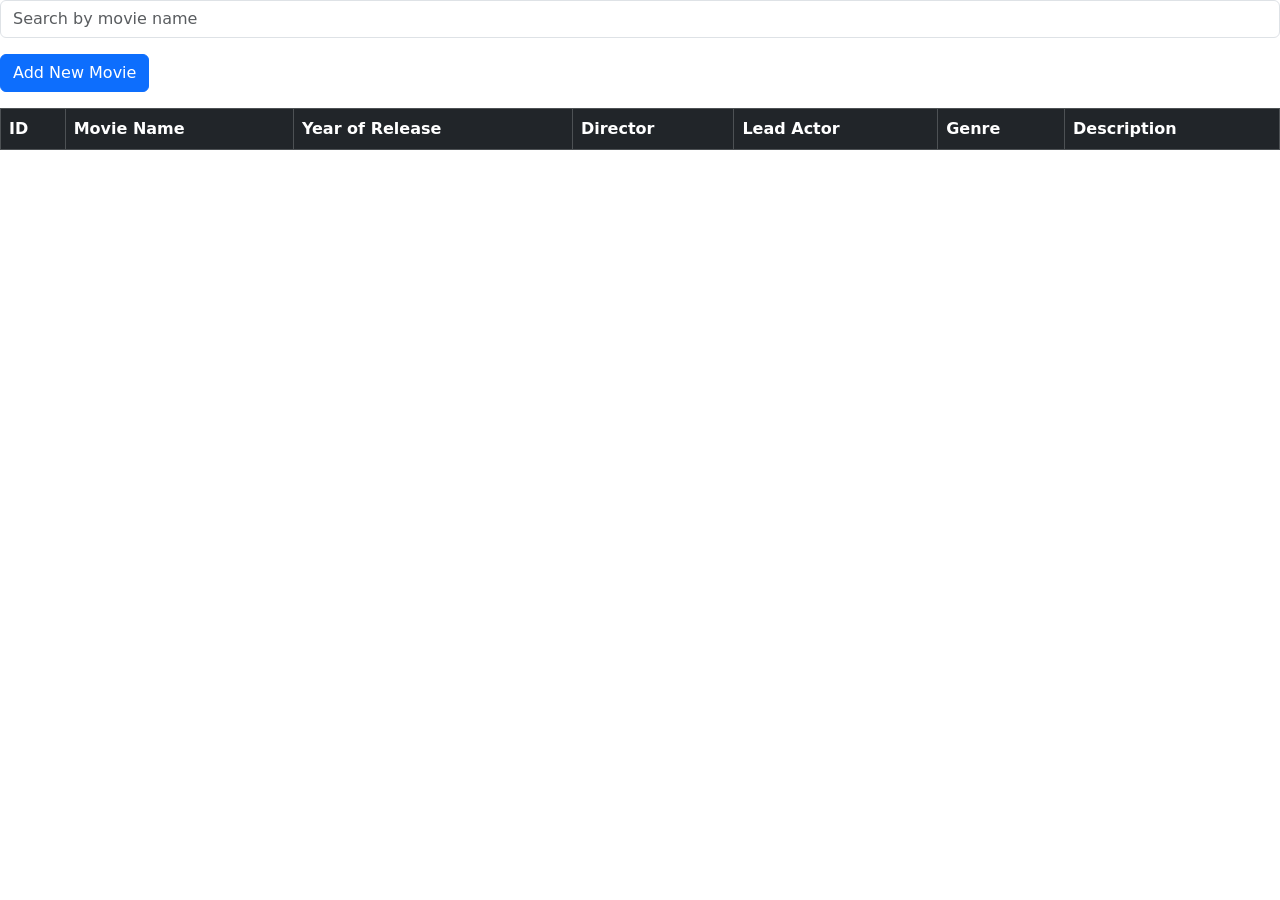
==== Project/src/main/resources/static/movies.html @ e8676bd1 "added function to call loadMovies when web app loads" ====
<!DOCTYPE html>
<html lang="en">
<head>
    <meta charset="UTF-8">
    <title>Movies</title>
    <link href="https://cdn.jsdelivr.net/npm/bootstrap@5.3.0/dist/css/bootstrap.min.css" rel="stylesheet">
    <script src="https://code.jquery.com/jquery-3.6.0.min.js"></script>
</head>
<body>
<!-- Search -->
<input type="text" id="searchInput" class="form-control mb-3" placeholder="Search by movie name">

<!-- Add Button -->
<button class="btn btn-primary mb-3" id="addBtn">Add New Movie</button>

<!-- Table -->
<table class="table table-bordered table-hover">
  <thead class="table-dark">
  <tr>
      <th>ID</th>
      <th>Movie Name</th>
      <th>Year of Release</th>
      <th>Director</th>
      <th>Lead Actor</th>
      <th>Genre</th>
      <th>Description</th>
  </tr>
  </thead>
  <tbody id="movieTable"></tbody>
</table>
<!-- Form -->
<div id="movieForm" class="card p-3" style="display:none;">
    <input type="hidden" id="movieId">

    <input class="form-control mb-2" id="movieName" placeholder="Movie Name">
    <input class="form-control mb-2" id="yearOfRelease" placeholder="Year of Release">
    <input class="form-control mb-2" id="director" placeholder="Director">
    <input class="form-control mb-2" id="leadActor" placeholder="Lead Actor">
    <input class="form-control mb-2" id="genre" placeholder="Genre">
    <input class="form-control mb-2" id="description" placeholder="description">

    <button class="btn btn-success" id="saveBtn">Save</button>
    <button class="btn btn-secondary" id="cancelBtn">Cancel</button>
</div>
<script>
    const API_URL = "http://localhost:8080/api/movies";

    //function for loading rows into table
    function loadMovies(){
        $.get(API_URL,function(data){
            let records="";
            data.forEach(movie => {
                rows+=`
                <tr>
                <td>${movie.id}</td>
                <td>${movie.movieName}</td>
                <td>${movie.yearOfRelease}</td>
                <td>${movie.director}</td>
                <td>${movie.leadActor}</td>
                <td>${movie.genre}</td>
                <td>${movie.description}</td>
                <td>
                    <button class="btn btn-warning btn-sm editBtn" data-id="${movie.id}">Edit</button>
                    <button class="btn btn-danger btn-sm deleteBtn" data-id="${movie.id}">Delete</button>
                </td>
                </tr>
                `;
            });
            $("#movieTable").html(rows);
        });
    }

    // Deleting a record
    $(document).on("click", ".deleteBtn", function() {
        let id = $(this).data("id");

        $.ajax({
            url: `${API_URL}/${id}`,
            type: "DELETE",
            success: function() {
                loadMovies();
            }
        });
    });
    // Editing a record button
    $(document).on("click", ".editBtn", function() {
        let id = $(this).data("id");

        $.get(`${API_URL}/${id}`, function(movie) {
            $("#movieId").val(movie.id);
            $("#yearOfRelease").val(movie.yearOfRelease);
            $("#director").val(movie.director);
            $("#leadActor").val(movie.leadActor);
            $("#genre").val(movie.genre);
            $("#description").val(movie.description);


            $("#movieForm").show();
        });
    });
    // Searching using movie name
    $("#searchInput").on("input", function() {
        let query = $(this).val();

        if (query === "") {
            loadMovies();
            return;
        }

        $.get(`${API_URL}/search?name=${query}`, function(data) {
            let rows = "";
            data.forEach(movie => {
                rows += `
                <tr>
                <td>${movie.id}</td>
                <td>${movie.movieName}</td>
                <td>${movie.yearOfRelease}</td>
                <td>${movie.director}</td>
                <td>${movie.leadActor}</td>
                <td>${movie.genre}</td>
                <td>${movie.description}</td>
                    <td>
                        <button class="btn btn-warning btn-sm editBtn" data-id="${movie.id}">Edit</button>
                        <button class="btn btn-danger btn-sm deleteBtn" data-id="${movie.id}">Delete</button>
                    </td>
                </tr>
            `;
            });
            $("#movieTable").html(rows);
        });
    });

    //showing form when add button is clicked
    $("#addBtn").click(function (){
        $("#movieId").val("");
        $("#yearOfRelease").val("");
        $("#director").val("");
        $("#leadActor").val("");
        $("#genre").val("");
        $("#description").val("");


        $("#movieForm").show();
    });

    //saving changes when form filled for adding new or updating existing movie
    $("#saveBtn").click(function() {
        let id = $("#movieId").val();

        let movie = {
            movieName: $("#movieName").val(),
            yearOfRelease: $("#yearOfRelease").val(),
            director: $("#director").val(),
            leadActor: $("#leadActor").val(),
            genre: $("#genre").val(),
            description: $("#description").val()
        };

        if (id) {
            //updating existing
            $.ajax({
                url: `${API_URL}/${id}`,
                type: "PUT",
                contentType: "application/json",
                data: JSON.stringify(movie),
                success: function() {
                    loadMovies();
                    $("#movieForm").hide();
                }
            });
        } else {
            //creating new
            $.ajax({
                url: API_URL,
                type: "POST",
                contentType: "application/json",
                data: JSON.stringify(movie),
                success: function() {
                    loadMovies();
                    $("#movieForm").hide();
                }
            });
        }
    });
    //cancelling form
    $("#cancelBtn").click(function (){
        $("#movieForm").hide();
    });

    //loading table when application starts
    $(document).ready(function (){
        loadMovies();
    });

</script>
</body>
</html>
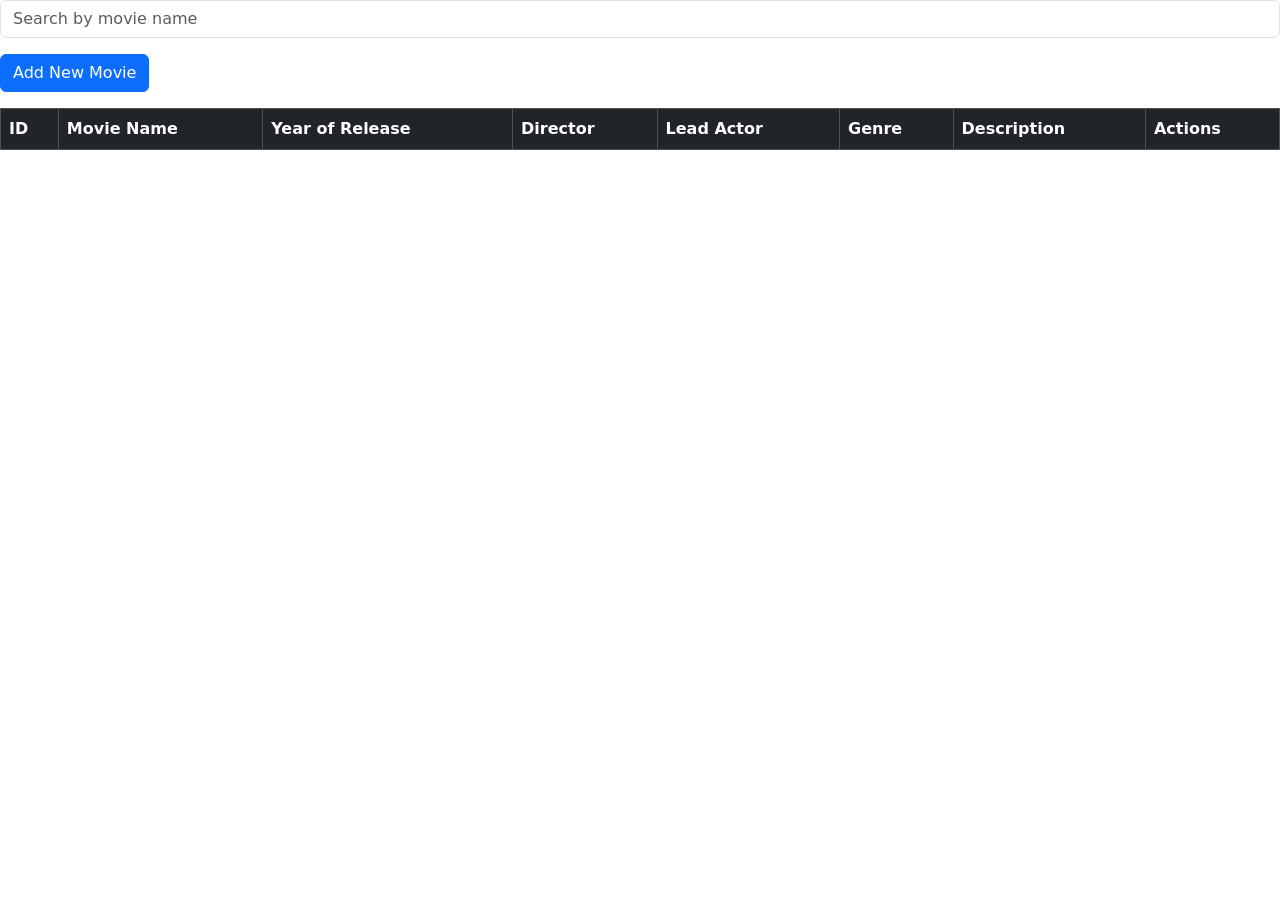
==== commit f5ece189: "fixed minor mistakes in movies.html" ====
--- a/Project/src/main/resources/static/movies.html
+++ b/Project/src/main/resources/static/movies.html
@@ -24,6 +24,7 @@
       <th>Lead Actor</th>
       <th>Genre</th>
       <th>Description</th>
+      <th>Actions</th>
   </tr>
   </thead>
   <tbody id="movieTable"></tbody>
@@ -33,7 +34,7 @@
     <input type="hidden" id="movieId">
 
     <input class="form-control mb-2" id="movieName" placeholder="Movie Name">
-    <input class="form-control mb-2" id="yearOfRelease" placeholder="Year of Release">
+    <input type="number" class="form-control mb-2" id="releaseYear" placeholder="Year of Release">
     <input class="form-control mb-2" id="director" placeholder="Director">
     <input class="form-control mb-2" id="leadActor" placeholder="Lead Actor">
     <input class="form-control mb-2" id="genre" placeholder="Genre">
@@ -48,13 +49,13 @@
     //function for loading rows into table
     function loadMovies(){
         $.get(API_URL,function(data){
-            let records="";
+            let rows="";
             data.forEach(movie => {
                 rows+=`
                 <tr>
                 <td>${movie.id}</td>
                 <td>${movie.movieName}</td>
-                <td>${movie.yearOfRelease}</td>
+                <td>${movie.releaseYear}</td>
                 <td>${movie.director}</td>
                 <td>${movie.leadActor}</td>
                 <td>${movie.genre}</td>
@@ -88,7 +89,8 @@
 
         $.get(`${API_URL}/${id}`, function(movie) {
             $("#movieId").val(movie.id);
-            $("#yearOfRelease").val(movie.yearOfRelease);
+            $("#movieName").val(movie.movieName);
+            $("#releaseYear").val(movie.releaseYear);
             $("#director").val(movie.director);
             $("#leadActor").val(movie.leadActor);
             $("#genre").val(movie.genre);
@@ -114,7 +116,7 @@
                 <tr>
                 <td>${movie.id}</td>
                 <td>${movie.movieName}</td>
-                <td>${movie.yearOfRelease}</td>
+                <td>${movie.releaseYear}</td>
                 <td>${movie.director}</td>
                 <td>${movie.leadActor}</td>
                 <td>${movie.genre}</td>
@@ -133,7 +135,7 @@
     //showing form when add button is clicked
     $("#addBtn").click(function (){
         $("#movieId").val("");
-        $("#yearOfRelease").val("");
+        $("#releaseYear").val("");
         $("#director").val("");
         $("#leadActor").val("");
         $("#genre").val("");
@@ -149,7 +151,7 @@
 
         let movie = {
             movieName: $("#movieName").val(),
-            yearOfRelease: $("#yearOfRelease").val(),
+            releaseYear: $("#releaseYear").val(),
             director: $("#director").val(),
             leadActor: $("#leadActor").val(),
             genre: $("#genre").val(),
@@ -187,7 +189,7 @@
         $("#movieForm").hide();
     });
 
-    //loading table when application starts
+    //loading table when web app loads
     $(document).ready(function (){
         loadMovies();
     });
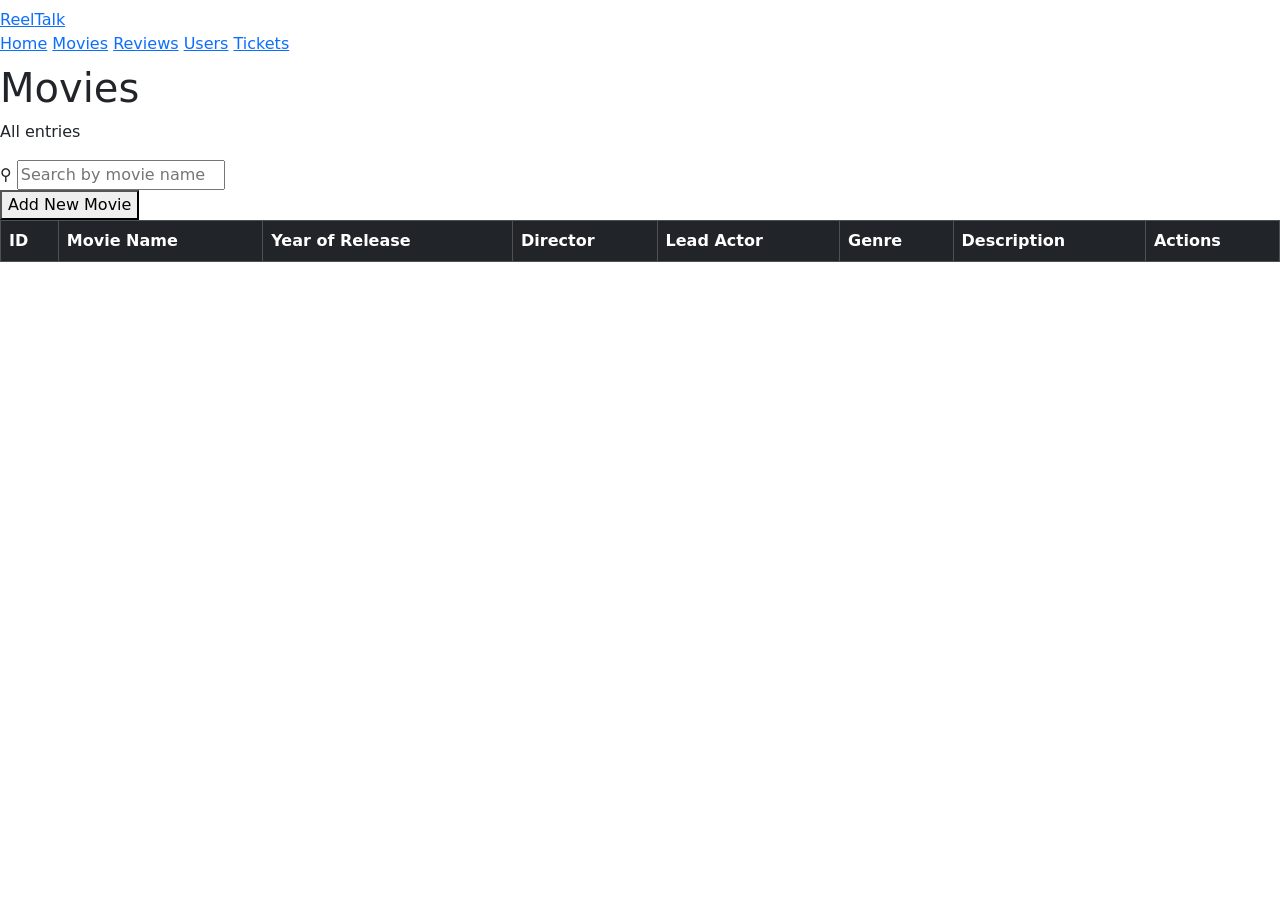
==== commit dab57e3e: "linked movies.html to shared css" ====
--- a/Project/src/main/resources/static/movies.html
+++ b/Project/src/main/resources/static/movies.html
@@ -3,45 +3,92 @@
 <head>
     <meta charset="UTF-8">
     <title>Movies</title>
-    <link href="https://cdn.jsdelivr.net/npm/bootstrap@5.3.0/dist/css/bootstrap.min.css" rel="stylesheet">
+    <link href="https://cdn.jsdelivr.net/npm/bootstrap@5.3.2/dist/css/bootstrap.min.css" rel="stylesheet">
+    <link href="https://fonts.googleapis.com/css2?family=Playfair+Display:wght@400;500;600&family=Inter:wght@300;400;500&display=swap" rel="stylesheet">
+    <link rel="stylesheet" href="/css/style.css">
     <script src="https://code.jquery.com/jquery-3.6.0.min.js"></script>
 </head>
 <body>
-<!-- Search -->
-<input type="text" id="searchInput" class="form-control mb-3" placeholder="Search by movie name">
-
-<!-- Add Button -->
-<button class="btn btn-primary mb-3" id="addBtn">Add New Movie</button>
-
-<!-- Table -->
-<table class="table table-bordered table-hover">
-  <thead class="table-dark">
-  <tr>
-      <th>ID</th>
-      <th>Movie Name</th>
-      <th>Year of Release</th>
-      <th>Director</th>
-      <th>Lead Actor</th>
-      <th>Genre</th>
-      <th>Description</th>
-      <th>Actions</th>
-  </tr>
-  </thead>
-  <tbody id="movieTable"></tbody>
-</table>
-<!-- Form -->
-<div id="movieForm" class="card p-3" style="display:none;">
-    <input type="hidden" id="movieId">
-
-    <input class="form-control mb-2" id="movieName" placeholder="Movie Name">
-    <input type="number" class="form-control mb-2" id="releaseYear" placeholder="Year of Release">
-    <input class="form-control mb-2" id="director" placeholder="Director">
-    <input class="form-control mb-2" id="leadActor" placeholder="Lead Actor">
-    <input class="form-control mb-2" id="genre" placeholder="Genre">
-    <input class="form-control mb-2" id="description" placeholder="description">
-
-    <button class="btn btn-success" id="saveBtn">Save</button>
-    <button class="btn btn-secondary" id="cancelBtn">Cancel</button>
+<nav class="navbar">
+    <div class="nav-content">
+        <a href="/" class="nav-logo">Reel<span>Talk</span></a>
+
+        <div class="nav-links">
+            <a href="/">Home</a>
+            <a href="/movies.html">Movies</a>
+            <a href="/reviews.html">Reviews</a>
+            <a href="/users.html">Users</a>
+            <a href="/tickets.html">Tickets</a>
+        </div>
+    </div>
+</nav>
+
+<div class="page-wrapper">
+    <h1 class="page-title">Movies</h1>
+    <p class="page-subtitle">All entries</p>
+    <div class="red-rule"></div>
+    <div class="toolbar">
+        <div class="search-wrap">
+            <span class="search-icon">&#9906;</span>
+            <!-- Search -->
+            <input type="text" id="searchInput" placeholder="Search by movie name">
+        </div>
+        <!-- Add Button -->
+        <button class="btn-add" id="addBtn">Add New Movie</button>
+    </div>
+
+
+    <!-- Table -->
+    <div class="table-card">
+        <table class="table table-bordered table-hover">
+            <thead class="table-dark">
+            <tr>
+                <th>ID</th>
+                <th>Movie Name</th>
+                <th>Year of Release</th>
+                <th>Director</th>
+                <th>Lead Actor</th>
+                <th>Genre</th>
+                <th>Description</th>
+                <th>Actions</th>
+            </tr>
+            </thead>
+            <tbody id="movieTable"></tbody>
+        </table>
+    </div>
+    <!-- Form -->
+    <div id="movieForm" class="modal-content" style="display:none;">
+        <input type="hidden" id="movieId">
+
+        <div>
+            <label for="movieName">Movie Name</label>
+            <input type="text" id="movieName" class="form-control" placeholder="Name of movie">
+        </div>
+        <div>
+            <label for="releaseYear">Year of Release</label>
+            <input type="number" id="releaseYear" class="form-control" placeholder="Movie release year">
+        </div>
+        <div>
+            <label for="director">Director</label>
+            <input type="text" id="director" class="form-control" placeholder="Movie director">
+        </div>
+        <div>
+            <label for="leadActor">Lead Actor</label>
+            <input type="text" id="leadActor" class="form-control" placeholder="Lead actor">
+        </div>
+        <div>
+            <label for="genre">Genre</label>
+            <input type="text" id="genre" class="form-control" placeholder="Movie genre">
+        </div>
+        <div>
+            <label for="description">Description</label>
+            <input type="text" id="description" class="form-control" placeholder="Movie premise">
+        </div>
+
+        <button class="btn btn-success" id="saveBtn">Save</button>
+        <button class="btn btn-secondary" id="cancelBtn">Cancel</button>
+    </div>
+
 </div>
 <script>
     const API_URL = "http://localhost:8080/api/movies";
@@ -147,16 +194,47 @@
 
     //saving changes when form filled for adding new or updating existing movie
     $("#saveBtn").click(function() {
+        console.log("Save button clicked");
         let id = $("#movieId").val();
 
         let movie = {
             movieName: $("#movieName").val(),
-            releaseYear: $("#releaseYear").val(),
+            releaseYear: parseInt($("#releaseYear").val()),
             director: $("#director").val(),
             leadActor: $("#leadActor").val(),
             genre: $("#genre").val(),
             description: $("#description").val()
         };
+        if (!movie.movieName) {
+            alert("Movie name is required");
+            return;
+        }
+
+        if (!movie.releaseYear || isNaN(movie.releaseYear)) {
+            alert("Valid release year is required");
+            return;
+        }
+
+        if (!movie.director) {
+            alert("Director is required");
+            return;
+        }
+
+        if (!movie.leadActor){
+            alert("Lead Actor is required")
+            return;
+        }
+
+        if (!movie.genre){
+            alert("Genre is required")
+            return;
+        }
+
+        if (!movie.description){
+            alert("description is required")
+            return;
+        }
+
 
         if (id) {
             //updating existing
@@ -186,6 +264,7 @@
     });
     //cancelling form
     $("#cancelBtn").click(function (){
+        console.log("Save button clicked");
         $("#movieForm").hide();
     });
 
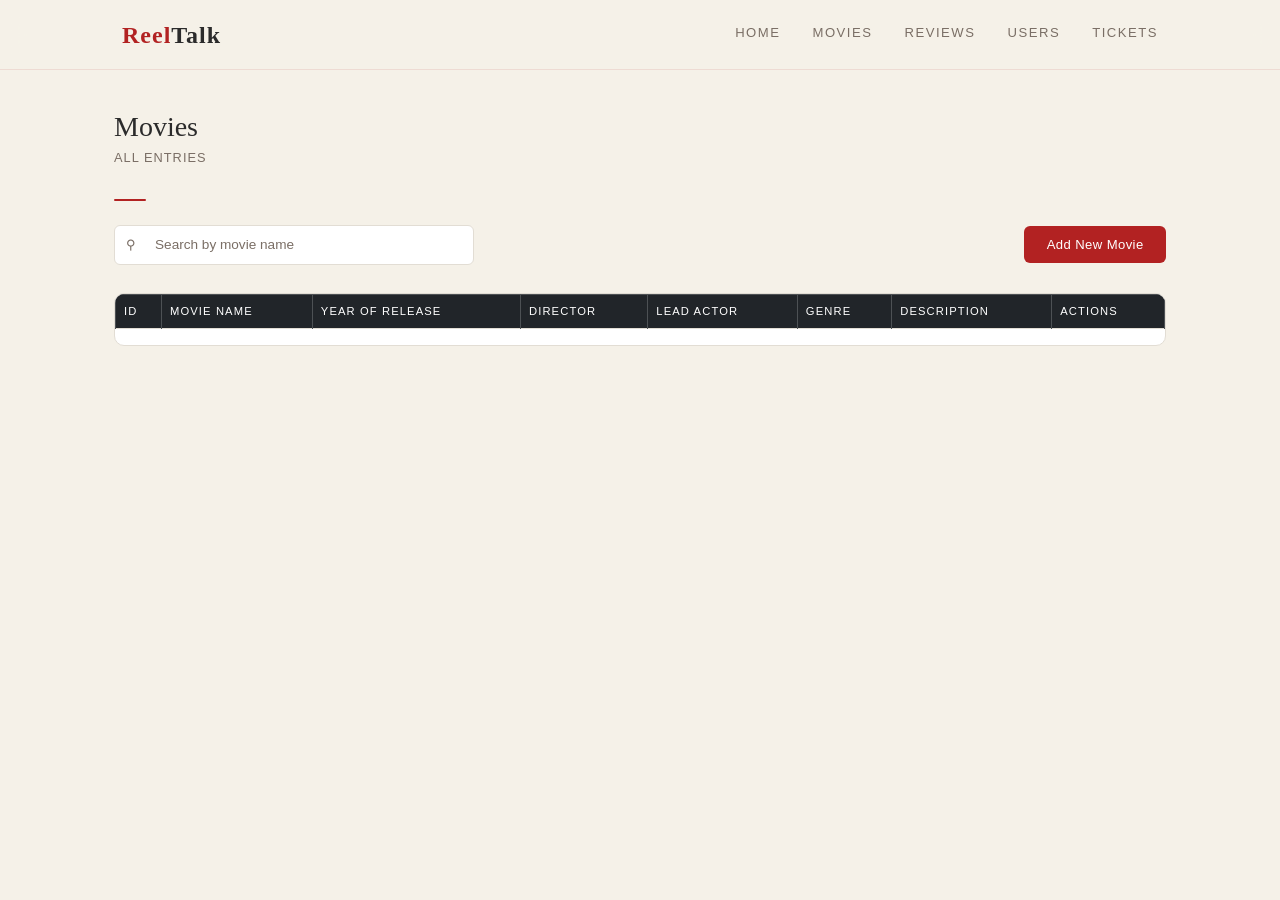
==== commit 15cea5c3: "Fixed file path for style.css inside index.html, movies.html, reviews.html, tickets.html, and users." ====
--- a/Project/src/main/resources/static/movies.html
+++ b/Project/src/main/resources/static/movies.html
@@ -1,11 +1,13 @@
 <!DOCTYPE html>
 <html lang="en">
 <head>
+    <!-- Name: Amal Junaid -->
+    <!-- ID: 751008715 -->
     <meta charset="UTF-8">
     <title>Movies</title>
     <link href="https://cdn.jsdelivr.net/npm/bootstrap@5.3.2/dist/css/bootstrap.min.css" rel="stylesheet">
     <link href="https://fonts.googleapis.com/css2?family=Playfair+Display:wght@400;500;600&family=Inter:wght@300;400;500&display=swap" rel="stylesheet">
-    <link rel="stylesheet" href="/css/style.css">
+    <link rel="stylesheet" href="css/style.css">
     <script src="https://code.jquery.com/jquery-3.6.0.min.js"></script>
 </head>
 <body>
@@ -182,6 +184,7 @@
     //showing form when add button is clicked
     $("#addBtn").click(function (){
         $("#movieId").val("");
+        $("#movieName").val("");
         $("#releaseYear").val("");
         $("#director").val("");
         $("#leadActor").val("");
--- a/Project/src/main/resources/static/css/style.css
+++ b/Project/src/main/resources/static/css/style.css
@@ -0,0 +1,500 @@
+/* src/main/resources/static/css/style.css */
+:root {
+    --bg-dark: #F5F1E8;
+    --bg-card: #FFFFFF;
+    --primary-neon: #B22222;
+    --accent-neon: #D64545;
+    --text-main: #2B2B2B;
+    --text-muted: #7A6E65;
+    --border: #E2DDD4;
+}
+
+* { box-sizing: border-box; margin: 0; padding: 0; }
+
+body {
+    background-color: var(--bg-dark);
+    font-family: 'Inter', sans-serif;
+    color: var(--text-main);
+    min-height: 100vh;
+    padding-top: 70px;
+}
+
+/* ── Header ── */
+.site-header {
+    background: var(--bg-card);
+    border-bottom: 1px solid var(--border);
+    padding: 1.25rem 2.5rem;
+    display: flex;
+    align-items: center;
+    justify-content: space-between;
+}
+
+.site-brand {
+    font-family: 'Playfair Display', serif;
+    font-size: 1.5rem;
+    font-weight: 600;
+    color: var(--text-main);
+    letter-spacing: 0.01em;
+}
+
+.site-brand span {
+    color: var(--primary-neon);
+}
+
+.site-tagline {
+    font-size: 0.7rem;
+    letter-spacing: 0.15em;
+    text-transform: uppercase;
+    color: var(--text-muted);
+    margin-top: 2px;
+}
+
+/* ── Page wrapper ── */
+.page-wrapper {
+    max-width: 1100px;
+    margin: 0 auto;
+    padding: 2.5rem 1.5rem;
+}
+
+.page-title {
+    font-family: 'Playfair Display', serif;
+    font-size: 1.75rem;
+    font-weight: 500;
+    color: var(--text-main);
+    margin-bottom: 0.25rem;
+}
+
+.page-subtitle {
+    font-size: 0.8rem;
+    color: var(--text-muted);
+    letter-spacing: 0.08em;
+    text-transform: uppercase;
+    margin-bottom: 2rem;
+}
+
+/* ── Toolbar ── */
+.toolbar {
+    display: flex;
+    gap: 0.75rem;
+    margin-bottom: 1.75rem;
+    align-items: center;
+}
+
+.search-wrap {
+    position: relative;
+    flex: 1;
+    max-width: 360px;
+}
+
+.search-wrap input {
+    width: 100%;
+    background: var(--bg-card);
+    border: 1px solid var(--border);
+    border-radius: 6px;
+    padding: 0.55rem 1rem 0.55rem 2.5rem;
+    font-size: 0.85rem;
+    color: var(--text-main);
+    font-family: 'Inter', sans-serif;
+    outline: none;
+    transition: border-color 0.2s;
+}
+
+.search-wrap input::placeholder { color: var(--text-muted); }
+.search-wrap input:focus { border-color: var(--primary-neon); }
+
+.search-icon {
+    position: absolute;
+    left: 0.75rem;
+    top: 50%;
+    transform: translateY(-50%);
+    color: var(--text-muted);
+    font-size: 0.8rem;
+}
+
+.btn-search {
+    background: var(--bg-card);
+    border: 1px solid var(--border);
+    border-radius: 6px;
+    padding: 0.55rem 1.1rem;
+    font-size: 0.82rem;
+    color: var(--text-muted);
+    font-family: 'Inter', sans-serif;
+    cursor: pointer;
+    transition: all 0.2s;
+}
+
+.btn-search:hover {
+    border-color: var(--primary-neon);
+    color: var(--primary-neon);
+}
+
+.btn-add {
+    background: var(--primary-neon);
+    border: none;
+    border-radius: 6px;
+    padding: 0.55rem 1.4rem;
+    font-size: 0.82rem;
+    font-weight: 500;
+    color: #fff;
+    font-family: 'Inter', sans-serif;
+    cursor: pointer;
+    letter-spacing: 0.03em;
+    transition: background 0.2s;
+    margin-left: auto;
+}
+
+.btn-add:hover { background: var(--accent-neon); }
+
+.navbar {
+    position: fixed;
+    top: 0;
+    left: 0;
+    width: 100%;
+    height: 70px;
+    background: rgba(245, 241, 232, 0.85);
+    backdrop-filter: blur(15px);
+    -webkit-backdrop-filter: blur(15px);
+    border-bottom: 1px solid rgba(178, 34, 34, 0.1);
+    display: flex;
+    align-items: center;
+    justify-content: center;
+    z-index: 1000;
+}
+
+.nav-content {
+    width: 100%;
+    max-width: 1100px;
+    display: flex;
+    justify-content: space-between;
+    align-items: center;
+    padding: 0 2rem;
+}
+
+.nav-logo {
+    text-decoration: none;
+    color: var(--primary-neon);
+    font-family: 'Playfair Display', serif;
+    font-weight: 600;
+    font-size: 1.5rem;
+    letter-spacing: 1px;
+    transition: color 0.3s ease;
+}
+
+.nav-logo span {
+    color: var(--text-main);
+}
+
+.nav-logo:hover {
+    color: var(--accent-neon);
+}
+
+.nav-links {
+    display: flex;
+    gap: 2rem;
+}
+
+.nav-links a {
+    text-decoration: none;
+    color: var(--text-muted);
+    font-size: 0.82rem;
+    font-weight: 500;
+    text-transform: uppercase;
+    letter-spacing: 1.5px;
+    transition: color 0.25s ease;
+    padding-bottom: 2px;
+    border-bottom: 1.5px solid transparent;
+}
+
+.nav-links a:hover {
+    color: var(--text-main);
+}
+
+.nav-links a.active {
+    color: var(--primary-neon);
+    border-bottom-color: var(--primary-neon);
+}
+
+/* ── Table card ── */
+.table-card {
+    background: var(--bg-card);
+    border: 1px solid var(--border);
+    border-radius: 10px;
+    overflow: hidden;
+}
+
+table {
+    width: 100%;
+    border-collapse: collapse;
+    font-size: 0.84rem;
+}
+
+thead tr {
+    background: #FAF8F4;
+    border-bottom: 1px solid var(--border);
+}
+
+thead th {
+    padding: 0.85rem 1.1rem;
+    font-size: 0.7rem;
+    font-weight: 500;
+    letter-spacing: 0.1em;
+    text-transform: uppercase;
+    color: var(--text-muted);
+    white-space: nowrap;
+}
+
+tbody tr {
+    border-bottom: 1px solid #F0ECE4;
+    transition: background 0.15s;
+}
+
+tbody tr:last-child { border-bottom: none; }
+tbody tr:hover { background: #FBF9F5; }
+
+tbody td {
+    padding: 0.9rem 1.1rem;
+    color: var(--text-main);
+    vertical-align: middle;
+}
+
+.review-text-cell {
+    max-width: 220px;
+    overflow: hidden;
+    text-overflow: ellipsis;
+    white-space: nowrap;
+    color: var(--text-main);
+}
+
+/* ── Rating badge ── */
+.rating-badge {
+    display: inline-flex;
+    align-items: center;
+    gap: 4px;
+    background: #FDF5F5;
+    color: var(--primary-neon);
+    border: 1px solid #F0CECE;
+    border-radius: 20px;
+    padding: 2px 10px;
+    font-size: 0.78rem;
+    font-weight: 500;
+}
+
+/* ── ID chip ── */
+.id-chip {
+    font-size: 0.72rem;
+    color: var(--text-muted);
+    background: #F5F1E8;
+    border-radius: 4px;
+    padding: 2px 7px;
+}
+
+/* ── Action buttons ── */
+.btn-edit, .btn-delete {
+    border: none;
+    border-radius: 5px;
+    padding: 4px 12px;
+    font-size: 0.75rem;
+    font-family: 'Inter', sans-serif;
+    cursor: pointer;
+    font-weight: 500;
+    transition: all 0.15s;
+}
+
+.btn-edit {
+    background: #F5F1E8;
+    color: var(--text-muted);
+    margin-right: 4px;
+}
+
+.btn-edit:hover {
+    background: #EDE8DC;
+    color: var(--text-main);
+}
+
+.btn-delete {
+    background: #FDF5F5;
+    color: var(--primary-neon);
+}
+
+.btn-delete:hover {
+    background: #F9E5E5;
+    color: var(--accent-neon);
+}
+
+/* ── Empty state ── */
+.empty-state {
+    padding: 3rem;
+    text-align: center;
+    color: var(--text-muted);
+    font-size: 0.85rem;
+}
+
+/* ── Modal overrides ── */
+.modal-content {
+    border: 1px solid var(--border);
+    border-radius: 12px;
+    box-shadow: 0 8px 40px rgba(0,0,0,0.08);
+    font-family: 'Inter', sans-serif;
+}
+
+.modal-header {
+    border-bottom: 1px solid var(--border);
+    padding: 1.25rem 1.5rem;
+}
+
+.modal-title {
+    font-family: 'Playfair Display', serif;
+    font-size: 1.15rem;
+    font-weight: 500;
+    color: var(--text-main);
+}
+
+.modal-body {
+    padding: 1.5rem;
+    display: flex;
+    flex-direction: column;
+    gap: 0.75rem;
+}
+
+.modal-body label {
+    font-size: 0.72rem;
+    font-weight: 500;
+    letter-spacing: 0.08em;
+    text-transform: uppercase;
+    color: var(--text-muted);
+    margin-bottom: 4px;
+    display: block;
+}
+
+.modal-body .form-control,
+.modal-body .form-select {
+    border: 1px solid var(--border);
+    border-radius: 6px;
+    font-size: 0.85rem;
+    color: var(--text-main);
+    padding: 0.55rem 0.9rem;
+    background: var(--bg-card);
+    font-family: 'Inter', sans-serif;
+    transition: border-color 0.2s;
+}
+
+.modal-body .form-control:focus,
+.modal-body .form-select:focus {
+    border-color: var(--primary-neon);
+    box-shadow: 0 0 0 3px rgba(178,34,34,0.08);
+}
+
+.modal-footer {
+    border-top: 1px solid var(--border);
+    padding: 1rem 1.5rem;
+}
+
+.btn-save {
+    background: var(--primary-neon);
+    color: #fff;
+    border: none;
+    border-radius: 6px;
+    padding: 0.55rem 1.5rem;
+    font-size: 0.85rem;
+    font-weight: 500;
+    font-family: 'Inter', sans-serif;
+    cursor: pointer;
+    transition: background 0.2s;
+}
+
+.btn-save:hover { background: var(--accent-neon); }
+
+.btn-cancel {
+    background: transparent;
+    border: 1px solid var(--border);
+    border-radius: 6px;
+    padding: 0.55rem 1.2rem;
+    font-size: 0.85rem;
+    color: var(--text-muted);
+    font-family: 'Inter', sans-serif;
+    cursor: pointer;
+    transition: all 0.15s;
+}
+
+.btn-cancel:hover {
+    border-color: var(--text-muted);
+    color: var(--text-main);
+}
+
+/* ── Divider line accent ── */
+.red-rule {
+    width: 32px;
+    height: 2px;
+    background: var(--primary-neon);
+    margin-bottom: 1.5rem;
+    border-radius: 2px;
+}
+
+/* ── Dashboard Grid ── */
+.main-dashboard {
+    max-width: 1100px;
+    margin: 2rem auto;
+    padding: 0 1.5rem;
+
+    display: grid;
+    grid-template-columns: repeat(auto-fit, minmax(240px, 1fr));
+    gap: 1.5rem;
+}
+
+/* ── Navigation Cards ── */
+.nav-card {
+    display: block;
+    background: var(--bg-card);
+    border: 1px solid var(--border);
+    border-radius: 14px;
+    padding: 1.6rem 1.4rem;
+    text-decoration: none;
+    color: var(--text-main);
+
+    transition: all 0.25s ease;
+    position: relative;
+    overflow: hidden;
+}
+
+/* subtle hover lift */
+.nav-card:hover {
+    transform: translateY(-6px);
+    border-color: var(--primary-neon);
+    box-shadow: 0 10px 30px rgba(0,0,0,0.06);
+}
+
+/* icon styling */
+.icon-placeholder {
+    font-size: 1.8rem;
+    margin-bottom: 0.9rem;
+}
+
+/* card title */
+.nav-card h3 {
+    font-family: 'Playfair Display', serif;
+    font-size: 1.2rem;
+    margin-bottom: 0.4rem;
+}
+
+/* description */
+.nav-card p {
+    font-size: 0.82rem;
+    color: var(--text-muted);
+    line-height: 1.5;
+}
+
+/* accents*/
+.nav-card::after {
+    content: "";
+    position: absolute;
+    bottom: 0;
+    left: 0;
+    width: 0%;
+    height: 3px;
+    background: var(--primary-neon);
+    transition: width 0.3s ease;
+}
+
+.nav-card:hover::after {
+    width: 100%;
+}
